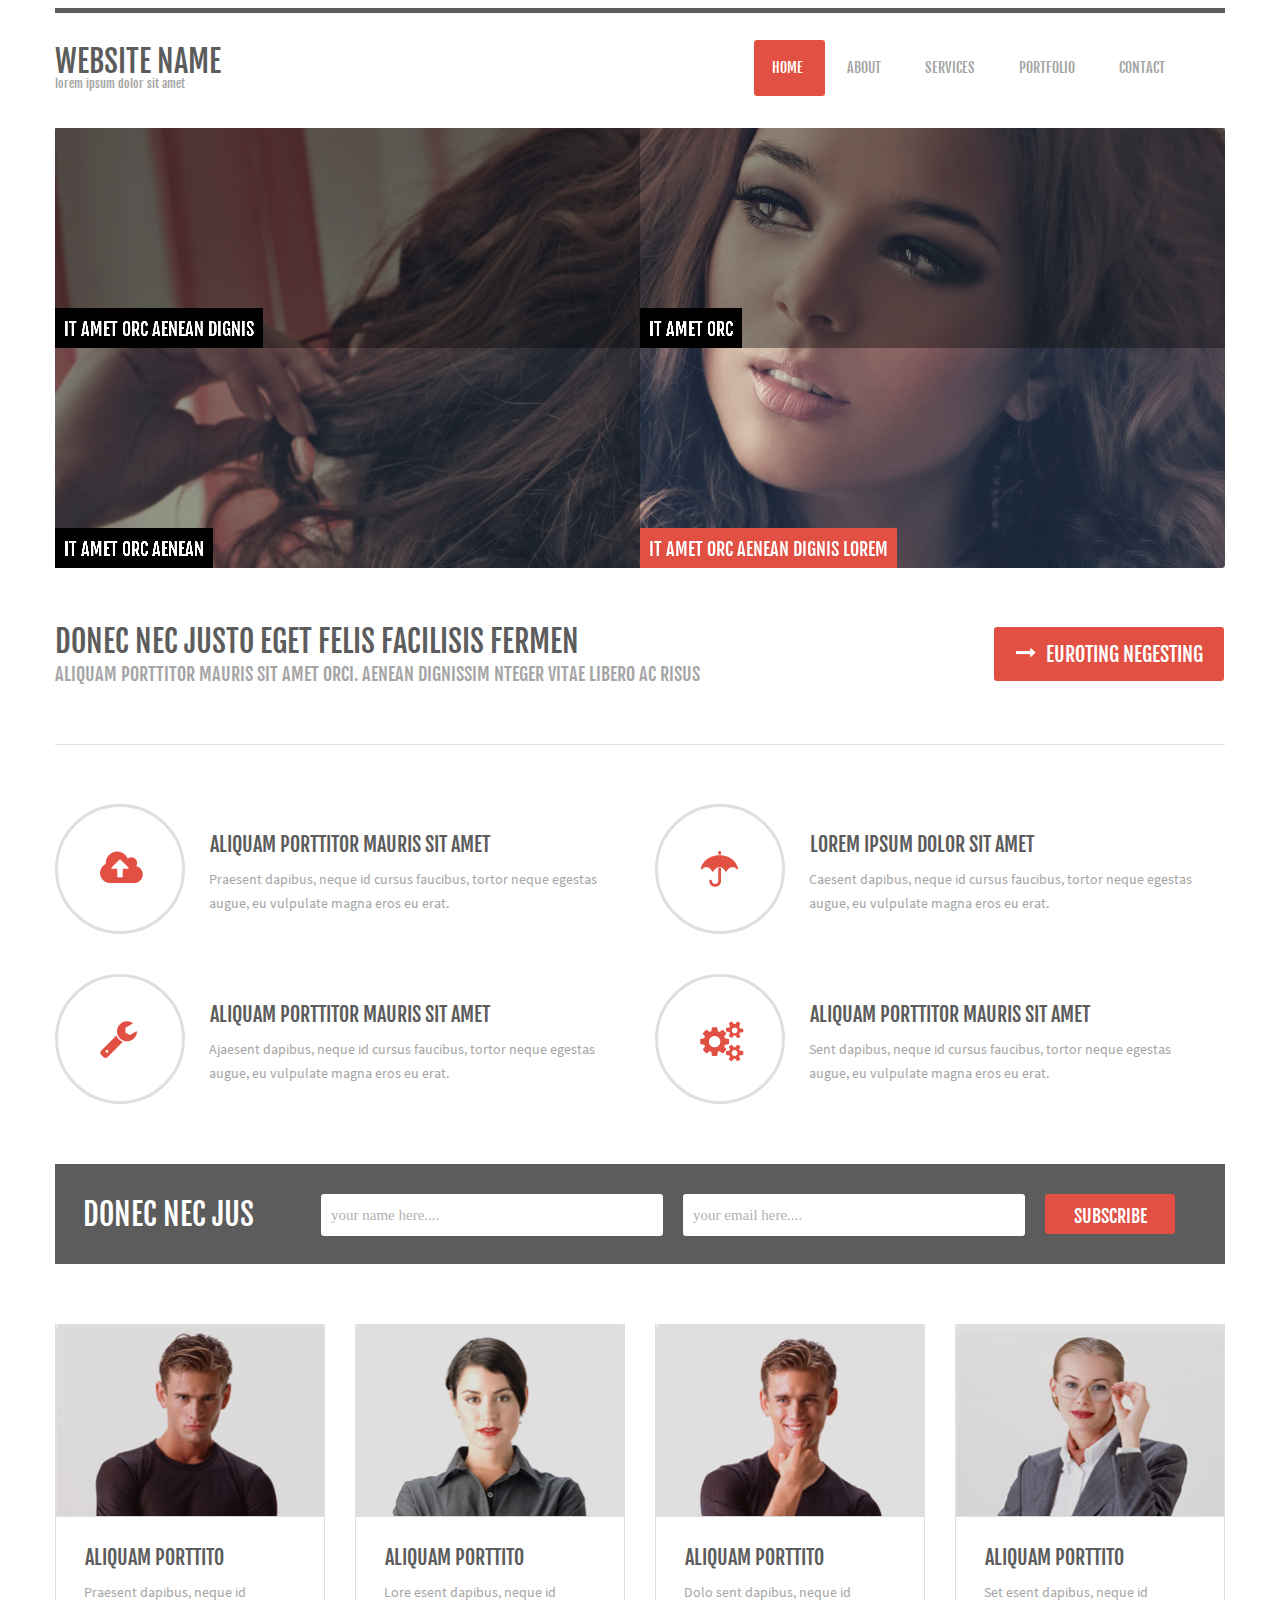
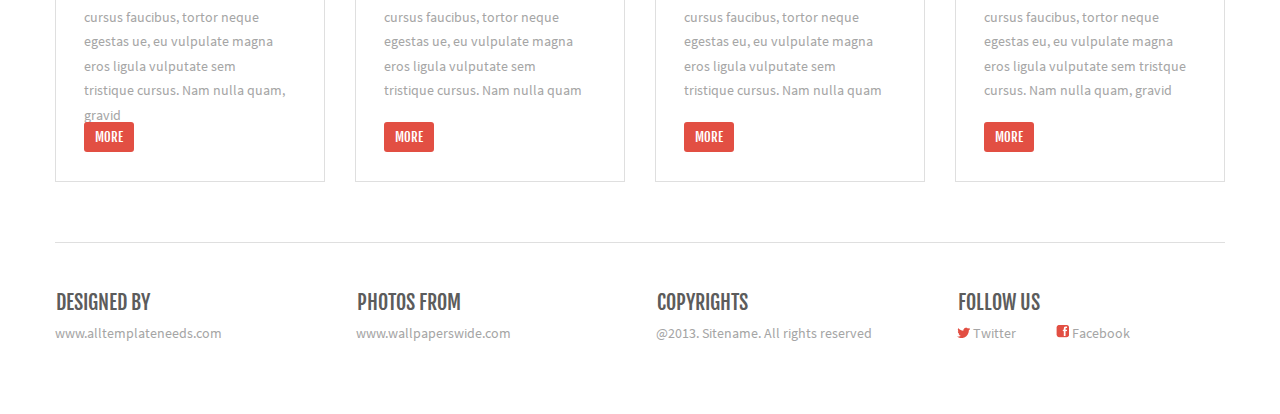
==== Task_2/index.html @ bbbeb323 "creating a layout" ====
<!DOCTYPE html>
<html>
    <head>
        <meta charset="utf-8">
        <title>Website name</title>
        <link href="css/common.css" rel="stylesheet" type="text/css">
        <link href="css/header.css" rel="stylesheet" type="text/css">
        <link href="css/menu.css" rel="stylesheet" type="text/css">
        <link href="css/logo.css" rel="stylesheet" type="text/css">
        <link href="css/banner.css" rel="stylesheet" type="text/css">
        <link href="css/form-subscribe.css" rel="stylesheet" type="text/css">
        <link href="css/row.css" rel="stylesheet" type="text/css">
        <link href="css/content.css" rel="stylesheet" type="text/css">
        <link href="css/card.css" rel="stylesheet" type="text/css">
        <link href="css/footer.css" rel="stylesheet" type="text/css">
    </head>
    <body>
        <div class="page">
            <header class="header">
                <div class="logo header__logo">
                    <div class="logo__title">website name</div>
                    <div class="logo__content">lorem ipsum dolor sit amet</div>
                </div>
                <div class="menu header__menu">
                    <a class="menu__item menu__item_active">home</a>
                    <a class="menu__item">about</a>
                    <a class="menu__item">services</a>
                    <a class="menu__item">portfolio</a>
                    <a class="menu__item">contact</a>
                </div>
            </header>
            <div class="banner">
                <div class="banner__item banner__item_darkgray">
                    <div class="banner__text-item banner__text-item_black-background">it amet orc aenean dignis</div>
                </div>
                <div class="banner__item banner__item_gray">
                    <div class="banner__text-item banner__text-item_black-background">it amet orc</div>
                </div>
                <div class="banner__item banner__item_gray">
                    <div class="banner__text-item banner__text-item_black-background">it amet orc aenean</div>
                </div>
                <div class="banner__item banner__item_lightgray">
                    <div class="banner__text-item banner__text-item_orange-background">it amet orc aenean dignis lorem</div>
                </div>
            </div>
            <div class="row">
                <div class="row__text">
                    <div class="row__text-title">Donec nec justo eget felis facilisis fermen</div>
                    <div class="row__text-content"> Aliquam porttitor mauris sit amet orci. Aenean dignissim nteger vitae libero ac risus</div>
                </div>
                <button class="row__button button"><img class="row__button-image"src="images/arrow.png">  Euroting negesting</button>
            </div>
            <div class="content">
                <div class="item">
                    <div class="item__circle">
                        <img class="item__image" src="images/cloud.png">          
                    </div>
                    <div class="item__text">
                        <div class="text__title">Aliquam porttitor mauris sit amet</div>
                        <div class="text__content">Praesent dapibus, neque id cursus faucibus, tortor neque egestas augue, eu vulpulate magna eros eu erat.</div>
                    </div>
                </div>
                <div class="item">
                    <div class="item__circle">
                        <img class="item__image" src="images/umbrella.png">          
                    </div>
                    <div class="text item__text">
                        <div class="text__title"> Lorem ipsum dolor sit amet</div>
                        <div class="text__content">Caesent dapibus, neque id cursus faucibus, tortor neque egestas augue, eu vulpulate magna eros eu erat.</div>
                    </div>
                </div>
                <div class="item">
                    <div class="item__circle">
                        <img class="item__image" src="images/key.png">          
                    </div>
                    <div class="text item__text">
                        <div class="text__title"> Aliquam porttitor mauris sit amet</div>
                        <div class="text__content">Ajaesent dapibus, neque id cursus faucibus, tortor neque egestas augue, eu vulpulate magna eros eu erat.</div>
                    </div>
                </div>
                <div class="item">
                    <div class="item__circle">
                        <img class="item__image" src="images/setting.png">          
                    </div>
                    <div class="text item__text">
                        <div class="text__title"> Aliquam porttitor mauris sit amet</div>
                        <div class="text__content">Sent dapibus, neque id cursus faucibus, tortor neque egestas augue, eu vulpulate magna eros eu erat.</div>
                    </div>
                </div>
            </div>
            <form class="form-subscribe form-content" method="post">
                <div class="form-subscribe__text">donec nec jus</div>
                <div class="form-subscribe__fields">
                    <input class="form-subscribe__input" type="text" value="your name here....">
                    <input class="form-subscribe__input" type="text" value="your email here....">
                    <input class="form-subscribe__button button" type="submit" value="subscribe">
                </div>
            </form>
            <div class="cards">
                <div class="card__item">
                    <img src="images/photo1.png" class="card__image">
                    <div class="text card__text">
                        <div class="text__title"> Aliquam porttito</div>
                        <div class="text__content">Praesent dapibus, neque id cursus faucibus, tortor neque egestas ue, eu vulpulate magna eros  ligula vulputate sem tristique cursus. Nam nulla quam, gravid</div>
                        <button class="button card__button">more</button>
                    </div>
                </div>
                <div class="card__item">
                    <img src="images/photo2.png" class="card__image">
                    <div class="text card__text">
                        <div class="text__title"> Aliquam porttito</div>
                        <div class="text__content">Lore esent dapibus, neque id cursus faucibus, tortor neque egestas ue, eu vulpulate magna eros ligula vulputate sem tristique cursus. Nam nulla quam</div>
                        <button class="button card__button">more</button>
                    </div>
                </div>
                <div class="card__item">
                    <img src="images/photo3.png" class="card__image">
                    <div class="text card__text">
                        <div class="text__title"> Aliquam porttito</div>
                        <div class="text__content">Dolo sent dapibus, neque id cursus faucibus, tortor neque egestas eu, eu vulpulate magna eros ligula vulputate sem tristique cursus. Nam nulla quam</div>
                        <button class="button card__button">more</button>
                    </div>
                </div>
                <div class="card__item">
                    <img src="images/photo4.png" class="card__image">
                    <div class="text card__text">
                        <div class="text__title"> Aliquam porttito</div>
                        <div class="text__content">Set esent dapibus, neque id cursus faucibus, tortor neque egestas eu, eu vulpulate magna eros ligula vulputate sem tristque cursus. Nam nulla quam, gravid</div>
                        <button class="button card__button">more</button>
                    </div>
                </div>
            </div>
            <footer class="footer page__footer-margin">
                <div class="footer__item">
                    <div class="text footer__text">
                        <div class="text__title">Designed By</div>
                        <div class="text__content footer__text-content">www.alltemplateneeds.com</div>
                    </div>
                </div>
                <div class="footer__item">
                    <div class="footer__text">
                        <div class="text__title">Photos From</div>
                        <div class="text__content footer__text-content">www.wallpaperswide.com</div>
                    </div>
                </div>
                <div class="footer__item">
                    <div class="footer__text">
                        <div class="text__title">copyrights</div>
                        <div class="text__content footer__text-content">@2013. Sitename. All rights reserved</div>
                    </div>
                </div>
                <div class="footer__item">
                    <div class="text__title">follow us</div>
                    <div class="footer__image">
                        <div class="text__content footer__text footer__text-content"><a href="https://twitter.com"><img src="images/twitter.png"></a> Twitter</div>
                        <div class="text__content footer__text footer__text-content"><a href="https://www.facebook.com"><img src="images/facebook.png"></a> Facebook</div>
                    </div>
                </div>
            </footer>
        </div>
    </body>
</html>
---- Task_2/css/common.css ----
@font-face{
    font-family:"Fjalla One";
    src: url(../fonts/fjalla-one/FjallaOne-Regular.ttf);
}
@font-face{
    font-family:"Source Sans Pro";
    src: url(../fonts/SourceSansProRegular/SourceSansPro-Regular.ttf);
}
body{
    max-width:1920px;
}
.page{
    margin:auto;
    max-width:1170px;
}
.page__footer-margin{
    margin-top:60px;
    margin-bottom:27px;  
}
.button{
    font-family:"Fjalla One";
    text-transform: uppercase;
    color:white;
    border-radius: 3px;
    background-color: rgb(226, 79, 67);
    border:none;
}
.text__title{
    font-family:"Fjalla One";
    font-size:20px;
    text-transform: uppercase;
    color:#5c5c5c;
    line-height: 2.2;
    padding-left:1px;
}
.text__content{
    font-family:"Source Sans Pro";
    font-size:14px;
    color:#a5a5a5;
    line-height: 1.75;
}
---- Task_2/css/header.css ----
.header{
    background-image: url(../images/line.png);
    background-repeat: no-repeat;
    min-height:120px;
    display:flex;
    align-items:center;
    justify-content: space-between;
    flex-wrap:wrap;
    position: relative;
}
.header__menu{
    margin-right:38px;
}
.header__logo{
    margin-bottom:6px;
}
---- Task_2/css/menu.css ----
.menu__item{
    font-family:"Fjalla One";
    text-transform: uppercase;
    font-size:14px;
    height:50px;
    color:#a5a5a5;
    padding:19px 22px 20px 18px;
}
.menu__item_active, .menu__item:hover{
    color:white;
    background-color: #e24f43;
    border-radius:3px;
}
---- Task_2/css/logo.css ----
.logo{
    font-family:"Fjalla One";
}
.logo__title{
    font-size:30px;
    text-transform: uppercase;
    color:#5c5c5c;
}
.logo__content{
    font-size:12px;
    color:#a5a5a5;
    line-height: 0.65;
}
---- Task_2/css/banner.css ----
.banner{
    background-image: url(../images/girl.png);
    display:flex;
    align-items:stretch;
    flex-wrap:wrap; 
}
.banner__item{
    width:50%;
    height:220px;
    float:left;
    position:relative;
}
.banner__text-item{
    font-family:"Fjalla One";
    font-size:18px;
    text-transform: uppercase;
    color:white;
    position:absolute;
    bottom:0;
    left:0;
    padding:10px 9px 8px 9px;
}
.banner__item_lightgray{
    background-color:rgba(148,148,148,0.02);
    -webkit-filter: contrast(1);
    filter: contrast(1);
}
.banner__item_gray{
    background-color:rgba(99,99,99,0.42);
    -webkit-filter: contrast(4);
    filter: contrast(4);
}
.banner__item_darkgray{
    background-color:rgba(66,66,66,0.6);
    -webkit-filter: contrast(2);
    filter: contrast(2);
}
.banner__text-item_black-background{
    background-color:#000000;
}
.banner__text-item_orange-background{
    background-color:#e24f43;
}
---- Task_2/css/form-subscribe.css ----
.form-subscribe{
    background-color: #5c5c5c;
    min-height:100px;
    display:flex;
    flex-wrap:wrap;
    align-items: center;
    justify-content: space-between;
}
.form-content{
    margin-top: 60px;
    margin-bottom: 60px;
}
.form-subscribe__text{
    font-family:"Fjalla One";
    font-size:30px;
    color:#ffffff;
    text-transform: uppercase;
    margin-left:28px;
}
.form-subscribe__fields{
    margin-left:20px;
    margin-right:50px;
    display:flex;
    justify-content: space-between;
    flex-wrap: wrap;
}
.form-subscribe__input{
    color:#b1b1b1;
    height:40px;
    width: 330px;
    border-radius:3px;
    border:none;
    padding-left:10px;
    margin-top:10px;
    margin-right:20px;
    font-family:"Sourse Sans Pro";
    font-size:15px;
}
.form-subscribe__button{
    font-size:18px;
    margin:10px 0;
    height:40px;
    width:130px;
    padding-top:4px;
}
---- Task_2/css/row.css ----
.row{
    min-height:176px;
    display:flex;
    flex-wrap: wrap;
    justify-content: space-between;
    align-items: center;
    border-bottom:1px solid #dfdfdf;
}
.row__text{
    font-family:"Fjalla One";
    text-transform: uppercase;
}
.row__text-title{
    font-size:30px;
    color:#5c5c5c;
}
.row__text-content{
    line-height: 1.6;
    font-size:18px;
    color:#a5a5a5;
}
.row__button{
    width: 230px;
    height: 54px;
    font-size:20px;
    margin-bottom:4px;
    margin-right:1px;
    text-align: center;
}
.row__button-image{
    margin-bottom:5px;
    margin-right:6px;
}
---- Task_2/css/content.css ----
.content{
    min-height:300px;
    display:flex;
    flex-wrap: wrap;
    justify-content:space-between;
    margin-top:19px;
}
.item{
    display:flex;
    align-items: center;
    min-height:129px;
    width:570px;
    padding-top:40px;
}
.item__circle{
    width:124px;
    height:124px;
    border:3px solid #dfdfdf;
    border-radius:50%;
    position:relative;
}
.item__image{
    position:absolute;
    left:42px;
    top:44px;
}
.item__text{
    padding-left:24px;
    padding-right:15px;
    width:400px;
}
---- Task_2/css/card.css ----
.cards{
    display:flex;
    justify-content:space-between;
    flex-wrap:wrap;
}
.card__item{
    float:left;
    width:268px;
    min-height:456px;
    border:1px solid #dfdfdf;
    position:relative;
}
.card__image{
    height:192px;
}
.card__text{
    padding:15px 37px 15px 28px;
    min-height: 206px;
}
.card__button{
    position:absolute;
    bottom:29px;
    width: 50px;
    height: 30px;
}
---- Task_2/css/footer.css ----
.footer{
    border-top:1px solid #dfdfdf; 
    min-height:144px;
    display:flex;
    justify-content:space-between;
    align-items:center;
    flex-wrap: wrap
}
.footer__text{
    padding-right:40px;
    padding-bottom: 8px;
}
.footer__item{
    width:268px;
}
.footer__image{
    display:flex;
    justify-content:flex-start;
}
.footer__text-content{
    line-height: 1.2;
}
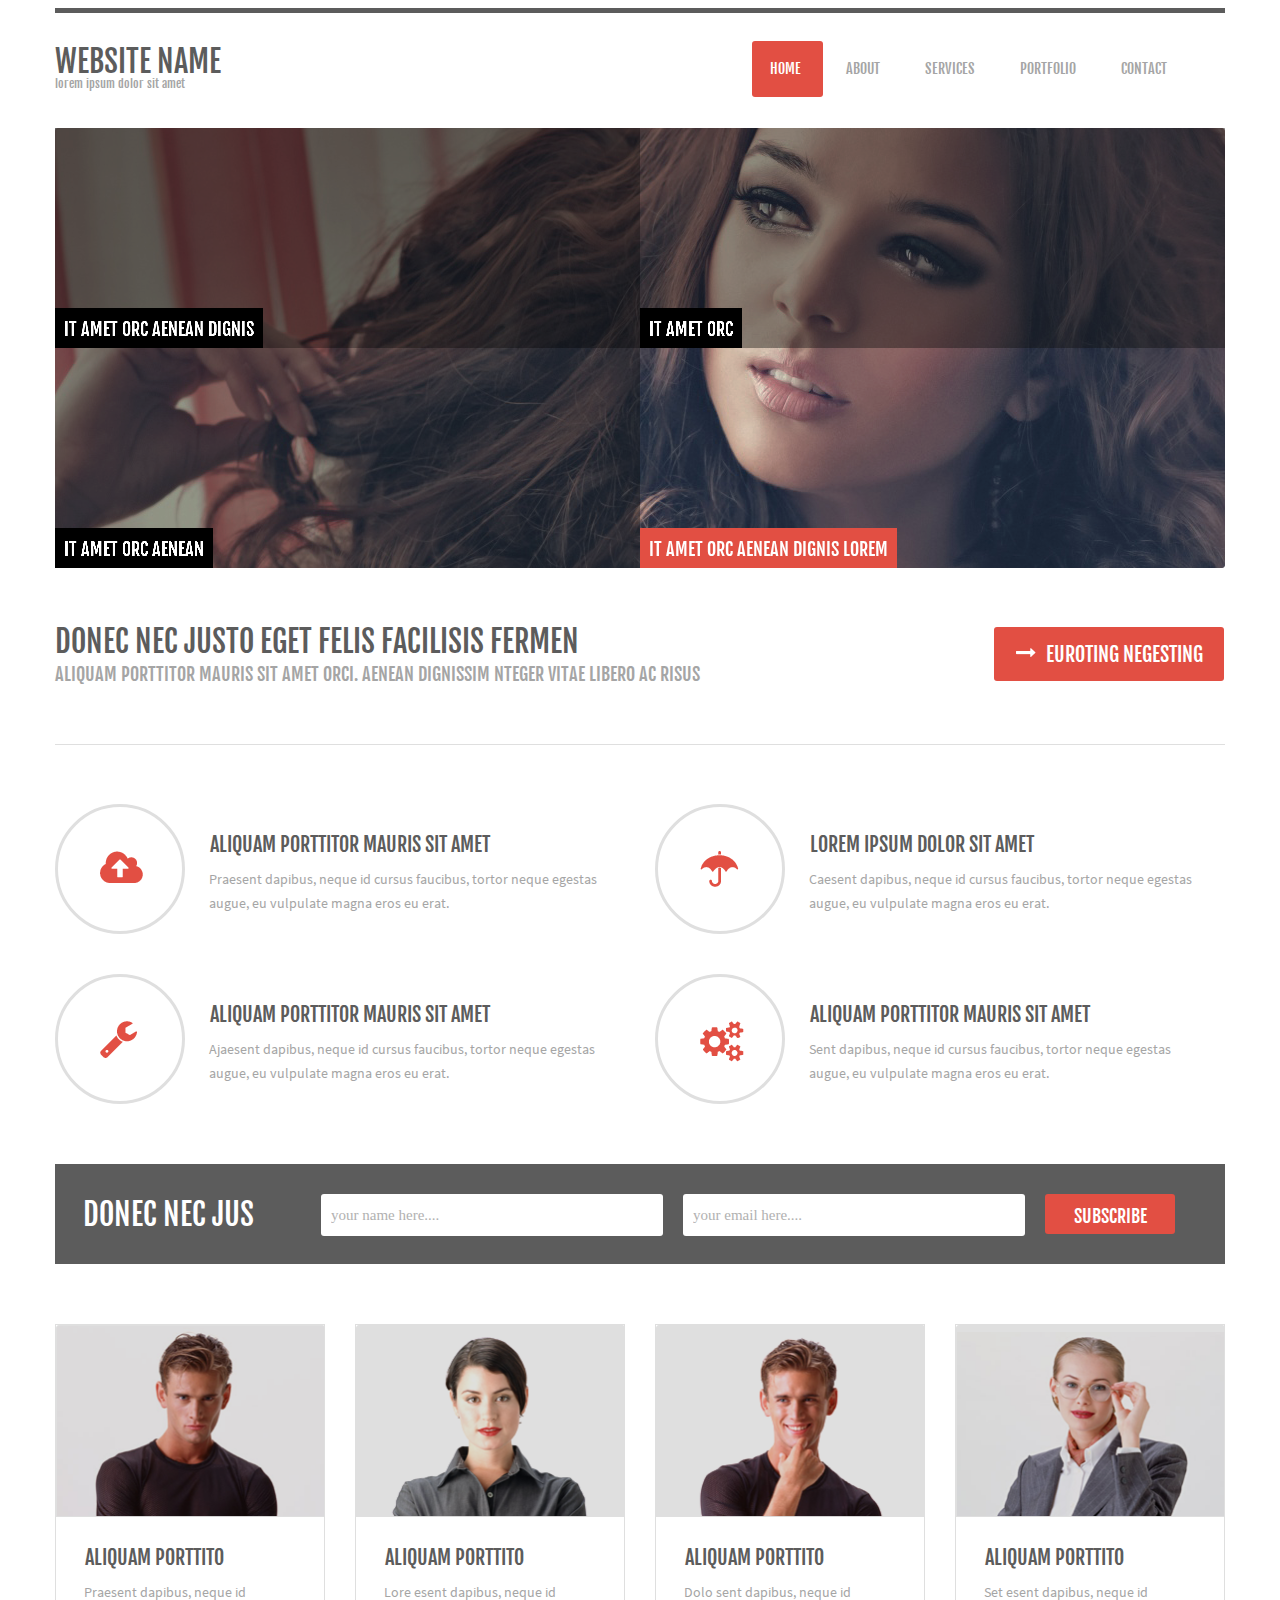
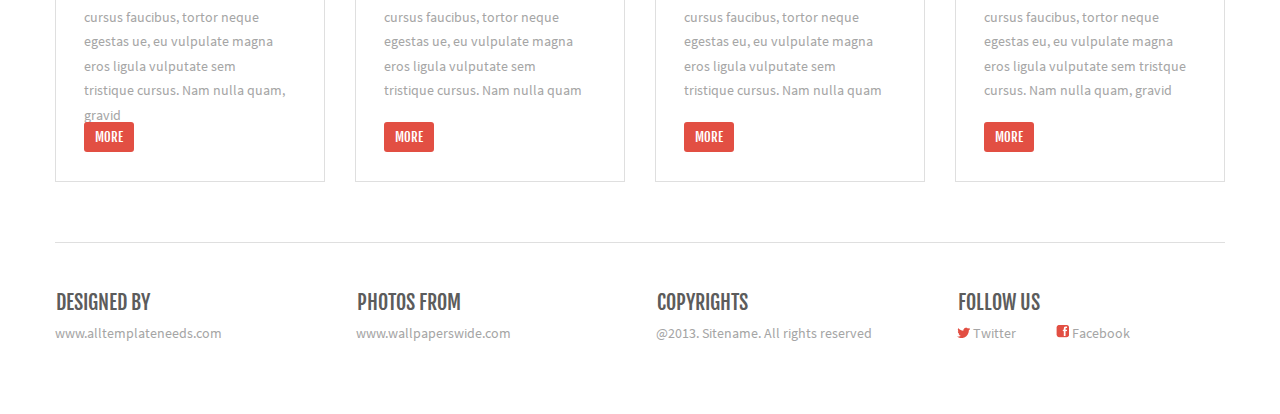
==== commit 1d7147ef: "change the menu" ====
--- a/Task_2/index.html
+++ b/Task_2/index.html
@@ -9,7 +9,7 @@
         <link href="css/logo.css" rel="stylesheet" type="text/css">
         <link href="css/banner.css" rel="stylesheet" type="text/css">
         <link href="css/form-subscribe.css" rel="stylesheet" type="text/css">
-        <link href="css/row.css" rel="stylesheet" type="text/css">
+        <link href="css/euroting-negesting.css" rel="stylesheet" type="text/css">
         <link href="css/content.css" rel="stylesheet" type="text/css">
         <link href="css/card.css" rel="stylesheet" type="text/css">
         <link href="css/footer.css" rel="stylesheet" type="text/css">
@@ -21,13 +21,13 @@
                     <div class="logo__title">website name</div>
                     <div class="logo__content">lorem ipsum dolor sit amet</div>
                 </div>
-                <div class="menu header__menu">
-                    <a class="menu__item menu__item_active">home</a>
-                    <a class="menu__item">about</a>
-                    <a class="menu__item">services</a>
-                    <a class="menu__item">portfolio</a>
-                    <a class="menu__item">contact</a>
-                </div>
+                <ul class="menu header__menu">
+                    <li  class="menu__item"><a class="menu__a menu__a_active">home</a></li>
+                    <li  class="menu__item"><a class="menu__a">about</a></li>
+                    <li  class="menu__item"><a class="menu__a">services</a></li>
+                    <li  class="menu__item"><a class="menu__a">portfolio</a></li>
+                    <li  class="menu__item"><a class="menu__a">contact</a></li>
+                </ul>
             </header>
             <div class="banner">
                 <div class="banner__item banner__item_darkgray">
@@ -43,12 +43,12 @@
                     <div class="banner__text-item banner__text-item_orange-background">it amet orc aenean dignis lorem</div>
                 </div>
             </div>
-            <div class="row">
-                <div class="row__text">
-                    <div class="row__text-title">Donec nec justo eget felis facilisis fermen</div>
-                    <div class="row__text-content"> Aliquam porttitor mauris sit amet orci. Aenean dignissim nteger vitae libero ac risus</div>
+            <div class="euroting-negesting">
+                <div class="euroting-negesting__text">
+                    <div class="euroting-negesting__text-title">Donec nec justo eget felis facilisis fermen</div>
+                    <div class="euroting-negesting__text-content"> Aliquam porttitor mauris sit amet orci. Aenean dignissim nteger vitae libero ac risus</div>
                 </div>
-                <button class="row__button button"><img class="row__button-image"src="images/arrow.png">  Euroting negesting</button>
+                <button class="euroting-negesting__button button"><img class="euroting-negesting__button-image"src="images/arrow.png">  Euroting negesting</button>
             </div>
             <div class="content">
                 <div class="item">
@@ -64,7 +64,7 @@
                     <div class="item__circle">
                         <img class="item__image" src="images/umbrella.png">          
                     </div>
-                    <div class="text item__text">
+                    <div class="item__text">
                         <div class="text__title"> Lorem ipsum dolor sit amet</div>
                         <div class="text__content">Caesent dapibus, neque id cursus faucibus, tortor neque egestas augue, eu vulpulate magna eros eu erat.</div>
                     </div>
@@ -73,7 +73,7 @@
                     <div class="item__circle">
                         <img class="item__image" src="images/key.png">          
                     </div>
-                    <div class="text item__text">
+                    <div class="item__text">
                         <div class="text__title"> Aliquam porttitor mauris sit amet</div>
                         <div class="text__content">Ajaesent dapibus, neque id cursus faucibus, tortor neque egestas augue, eu vulpulate magna eros eu erat.</div>
                     </div>
@@ -82,7 +82,7 @@
                     <div class="item__circle">
                         <img class="item__image" src="images/setting.png">          
                     </div>
-                    <div class="text item__text">
+                    <div class="item__text">
                         <div class="text__title"> Aliquam porttitor mauris sit amet</div>
                         <div class="text__content">Sent dapibus, neque id cursus faucibus, tortor neque egestas augue, eu vulpulate magna eros eu erat.</div>
                     </div>
--- a/Task_2/css/header.css
+++ b/Task_2/css/header.css
@@ -9,7 +9,8 @@
     position: relative;
 }
 .header__menu{
-    margin-right:38px;
+    margin-right:36px;
+    margin-bottom:21px;
 }
 .header__logo{
     margin-bottom:6px;
--- a/Task_2/css/menu.css
+++ b/Task_2/css/menu.css
@@ -1,12 +1,20 @@
+.menu{
+    list-style:none;
+}
 .menu__item{
+    float:left;
+    margin-left:5px;
     font-family:"Fjalla One";
     text-transform: uppercase;
     font-size:14px;
     height:50px;
+}
+.menu__a{
+    display:block;
+    padding:19px 22px 20px 18px;
     color:#a5a5a5;
-    padding:19px 22px 20px 18px;
 }
-.menu__item_active, .menu__item:hover{
+.menu__a_active, .menu__a:hover{
     color:white;
     background-color: #e24f43;
     border-radius:3px;
--- a/Task_2/css/euroting-negesting.css
+++ b/Task_2/css/euroting-negesting.css
@@ -0,0 +1,33 @@
+.euroting-negesting{
+    min-height:176px;
+    display:flex;
+    flex-wrap: wrap;
+    justify-content: space-between;
+    align-items: center;
+    border-bottom:1px solid #dfdfdf;
+}
+.euroting-negesting__text{
+    font-family:"Fjalla One";
+    text-transform: uppercase;
+}
+.euroting-negesting__text-title{
+    font-size:30px;
+    color:#5c5c5c;
+}
+.euroting-negesting__text-content{
+    line-height: 1.6;
+    font-size:18px;
+    color:#a5a5a5;
+}
+.euroting-negesting__button{
+    width: 230px;
+    height: 54px;
+    font-size:20px;
+    margin-bottom:4px;
+    margin-right:1px;
+    text-align: center;
+}
+.euroting-negesting__button-image{
+    margin-bottom:5px;
+    margin-right:6px;
+}